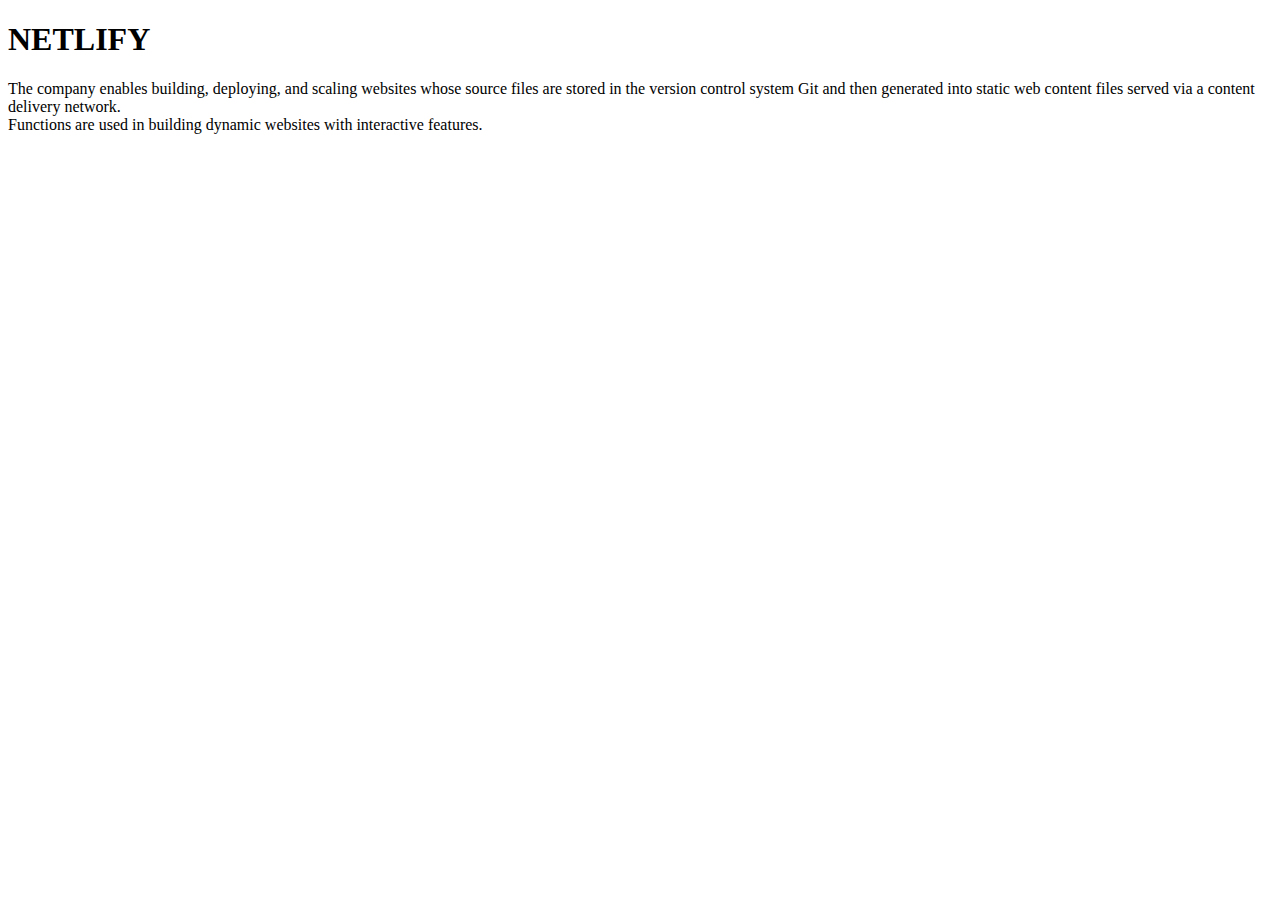
==== about.html @ 409f0b0f "Add files via upload" ====
<!DOCTYPE html>
<html lang="en">
<head>
    <meta charset="UTF-8">
    <meta name="viewport" content="width=device-width, initial-scale=1.0">
    <title>Document</title>
</head>
<body>
    <h1>NETLIFY</h1>

    The company enables building, deploying, and scaling websites whose source files are stored in the version control system Git and then generated into static web content files served via a content delivery network.
     <br> Functions are used in building dynamic websites with interactive features.
</body>
</html>
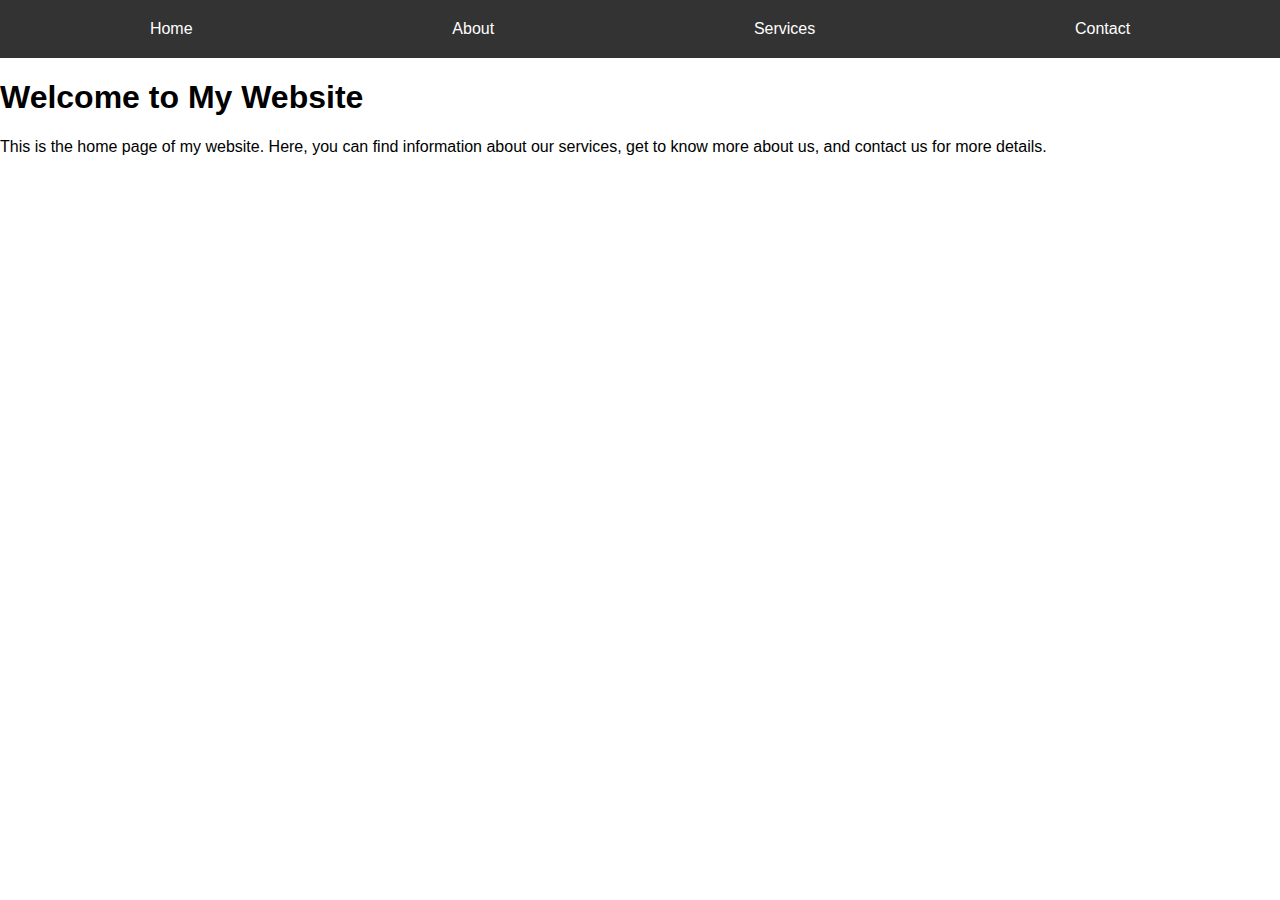
==== commit ce0f8bbf: "about.html" ====
--- a/about.html
+++ b/about.html
@@ -3,12 +3,23 @@
 <head>
     <meta charset="UTF-8">
     <meta name="viewport" content="width=device-width, initial-scale=1.0">
-    <title>Document</title>
+    <title>Home - My Website</title>
+    <link rel="stylesheet" href="styles.css">
 </head>
 <body>
-    <h1>NETLIFY</h1>
-
-    The company enables building, deploying, and scaling websites whose source files are stored in the version control system Git and then generated into static web content files served via a content delivery network.
-     <br> Functions are used in building dynamic websites with interactive features.
+    <header>
+        <nav>
+            <ul>
+                <li><a href="index.html">Home</a></li>
+                <li><a href="about.html">About</a></li>
+                <li><a href="services.html">Services</a></li>
+                <li><a href="contact.html">Contact</a></li>
+            </ul>
+        </nav>
+    </header>
+    <main>
+        <h1>Welcome to My Website</h1>
+        <p>This is the home page of my website. Here, you can find information about our services, get to know more about us, and contact us for more details.</p>
+    </main>
 </body>
-</html>+</html>
--- a/styles.css
+++ b/styles.css
@@ -0,0 +1,40 @@
+body {
+    font-family: Arial, sans-serif;
+    margin: 0;
+    padding: 0;
+}
+
+header {
+    background-color: #333;
+    padding: 10px 20px;
+}
+
+nav ul {
+    list-style: none;
+    margin: 0;
+    padding: 0;
+    display: flex;
+    justify-content: space-around;
+}
+
+nav ul li {
+    display: inline;
+}
+
+nav ul li a {
+    color: white;
+    text-decoration: none;
+    padding: 10px 15px;
+    display: block;
+}
+
+nav ul li a:hover {
+    background-color: #555;
+}
+
+@media (max-width: 600px) {
+    nav ul {
+        flex-direction: column;
+        text-align: center;
+    }
+}